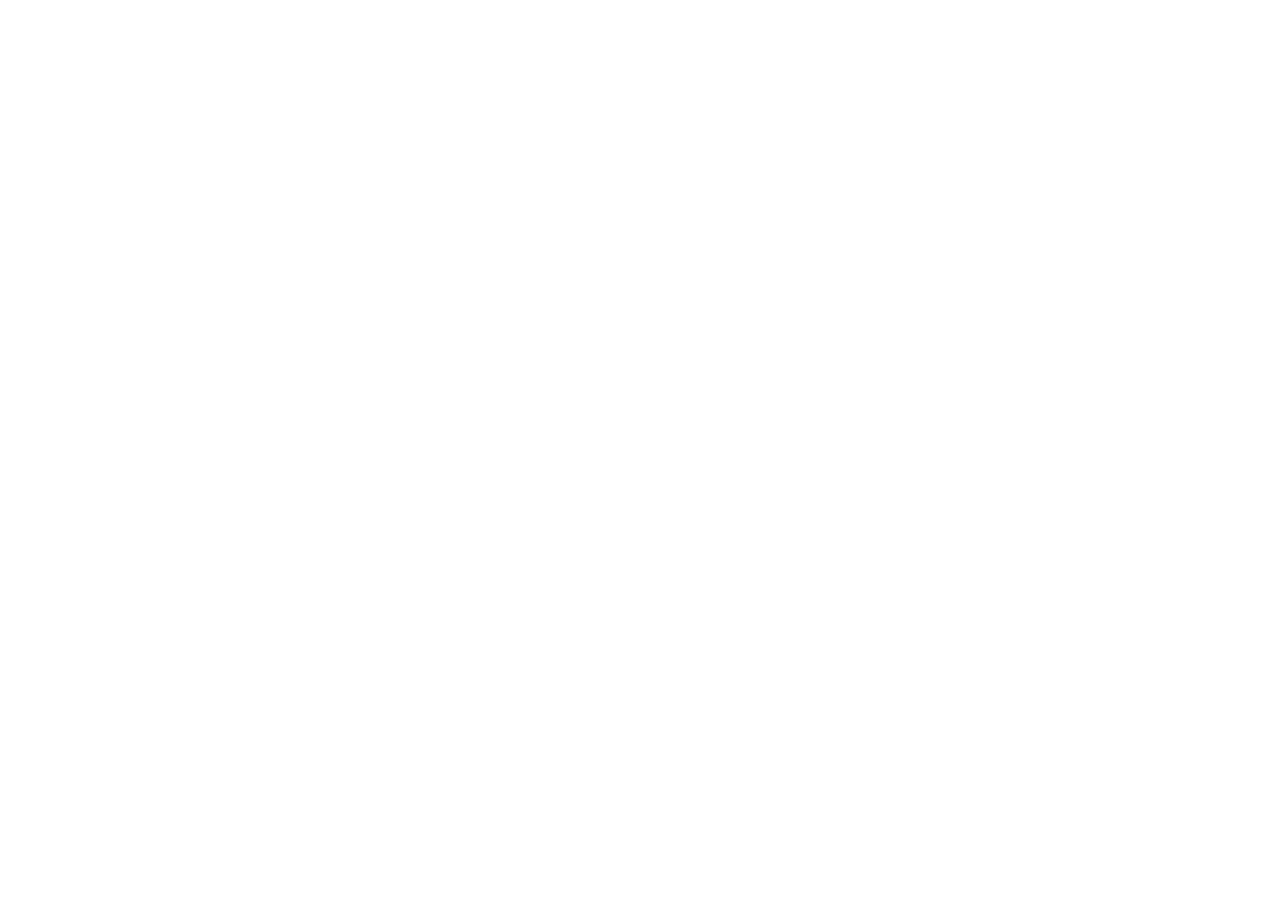
==== Index.html @ df334fbc "Initial Commit" ====
<!DOCTYPE html>
<html lang="en">
  <head>
    <meta charset="UTF-8" />
    <meta name="viewport" content="width=device-width, initial-scale=1.0" />
    <title>Celebrante de Sucesso</title>
  </head>
  <body></body>
</html>
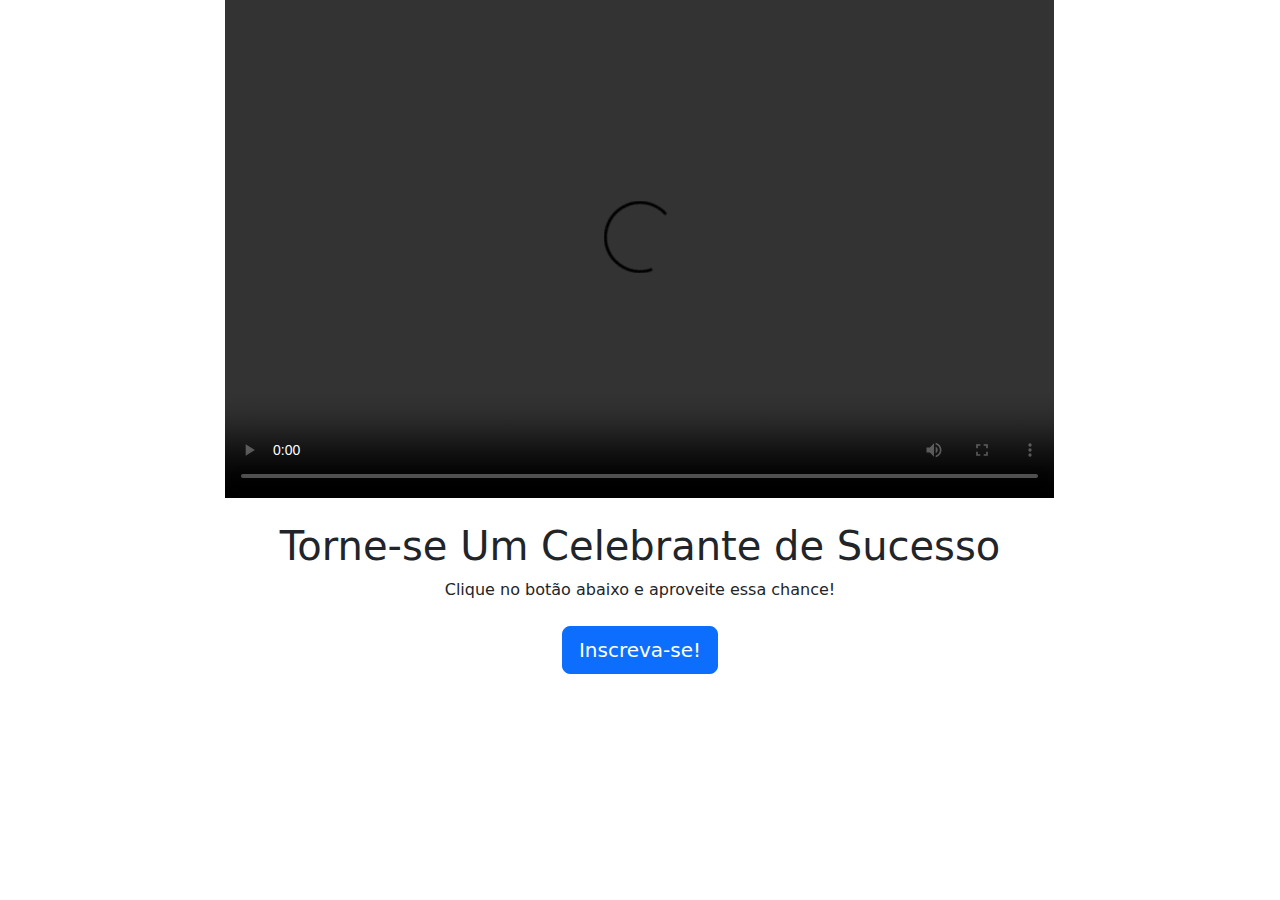
==== commit 33e2482b: "added video section" ====
--- a/Index.html
+++ b/Index.html
@@ -4,6 +4,51 @@
     <meta charset="UTF-8" />
     <meta name="viewport" content="width=device-width, initial-scale=1.0" />
     <title>Celebrante de Sucesso</title>
+    <!-- Bootstrap Css -->
+    <link
+      href="https://cdn.jsdelivr.net/npm/bootstrap@5.3.3/dist/css/bootstrap.min.css"
+      rel="stylesheet"
+      integrity="sha384-QWTKZyjpPEjISv5WaRU9OFeRpok6YctnYmDr5pNlyT2bRjXh0JMhjY6hW+ALEwIH"
+      crossorigin="anonymous"
+    />
+    <style>
+      .video-container {
+        position: relative;
+        padding-bottom: 60%;
+      }
+
+      .video-container video {
+        position: absolute;
+        top: 0;
+        left: 0;
+        width: 100%;
+        height: 100%;
+      }
+    </style>
   </head>
-  <body></body>
+  <body>
+    <div class="container-fluid">
+      <div class="row">
+        <div class="col-12 col-md-8 offset-md-2">
+          <div class="video-container justify-content-center">
+            <video class="" src="public/media/vídeo.mp4" controls>
+              Your browser does not support the video tag.
+            </video>
+          </div>
+          <h1 class="text-center mt-4">Torne-se Um Celebrante de Sucesso</h1>
+          <p class="text-center">
+            Clique no botão abaixo e aproveite essa chance!
+          </p>
+          <div class="text-center mb-4 mt-4">
+            <a href="" class="btn btn-primary btn-lg">Inscreva-se!</a>
+          </div>
+        </div>
+      </div>
+    </div>
+
+    <!-- Bootstrap JS -->
+    <script src="https://code.jquery.com/jquery-3.5.1.slim.min.js"></script>
+    <script src="https://cdn.jsdelivr.net/npm/@popperjs/core@2.5.4/dist/umd/popper.min.js"></script>
+    <script src="https://stackpath.bootstrapcdn.com/bootstrap/4.5.2/js/bootstrap.min.js"></script>
+  </body>
 </html>
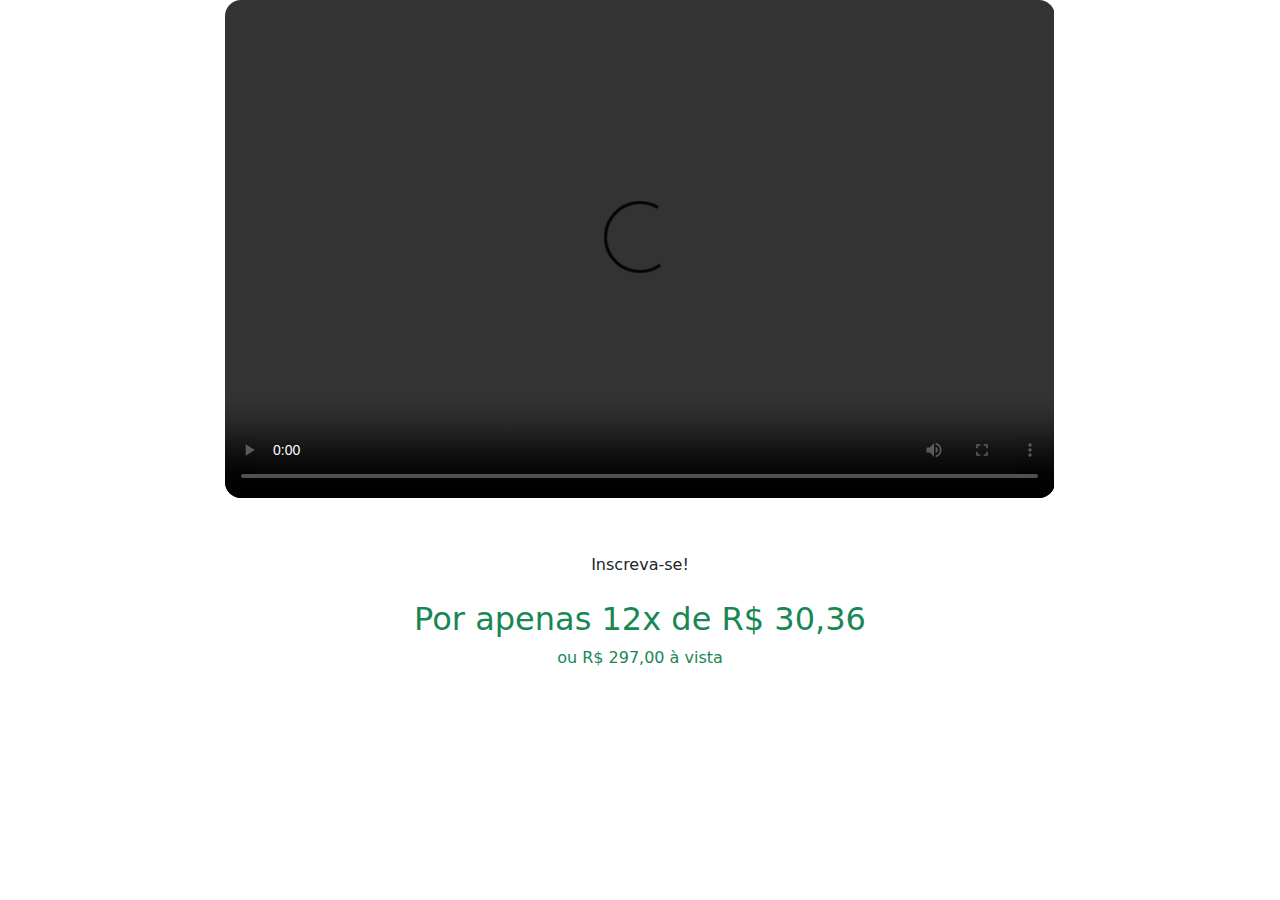
==== commit 24945ed6: "update video section" ====
--- a/Index.html
+++ b/Index.html
@@ -11,36 +11,31 @@
       integrity="sha384-QWTKZyjpPEjISv5WaRU9OFeRpok6YctnYmDr5pNlyT2bRjXh0JMhjY6hW+ALEwIH"
       crossorigin="anonymous"
     />
-    <style>
-      .video-container {
-        position: relative;
-        padding-bottom: 60%;
-      }
+    <link href="style.css" rel="stylesheet" />
+    <link rel="icon" type="image/x-icon" href="public/logo.png" />
+  </head>
+      <div class="container-fluid">
+        <div class="row">
+          <div class="col-12 col-md-8 offset-md-2">
+            <div class="video-container justify-content-center">
+              <video class="" src="public/media/vídeo.mp4" controls>
+                Your browser does not support the video tag.
+              </video>
+            </div>
+            <div class="text-center mb-2 mt-5">
+              <a
+                href="https://sun.eduzz.com/ycbf34pp"
+                target="_blank"
+                class="btn btn-custom w-75"
+                >Inscreva-se!</a
+              >
+              <h2 class="text-success pt-3">Por apenas 12x de R$ 30,36</h2>
+              <p class="text-success">ou R$ 297,00 à vista</p>
+            </div>
+          </div>
+        </div>
+      </div>
 
-      .video-container video {
-        position: absolute;
-        top: 0;
-        left: 0;
-        width: 100%;
-        height: 100%;
-      }
-    </style>
-  </head>
-  <body>
-    <div class="container-fluid">
-      <div class="row">
-        <div class="col-12 col-md-8 offset-md-2">
-          <div class="video-container justify-content-center">
-            <video class="" src="public/media/vídeo.mp4" controls>
-              Your browser does not support the video tag.
-            </video>
-          </div>
-          <h1 class="text-center mt-4">Torne-se Um Celebrante de Sucesso</h1>
-          <p class="text-center">
-            Clique no botão abaixo e aproveite essa chance!
-          </p>
-          <div class="text-center mb-4 mt-4">
-            <a href="" class="btn btn-primary btn-lg">Inscreva-se!</a>
           </div>
         </div>
       </div>
--- a/style.css
+++ b/style.css
@@ -0,0 +1,18 @@
+.video-container {
+  position: relative;
+  padding-bottom: 60%;
+}
+
+.video-container video {
+  position: absolute;
+  top: 0;
+  left: 0;
+  width: 100%;
+  height: 100%;
+  border-radius: 1rem;
+}
+
+.text-gold {
+  color: #ce8c36;
+}
+
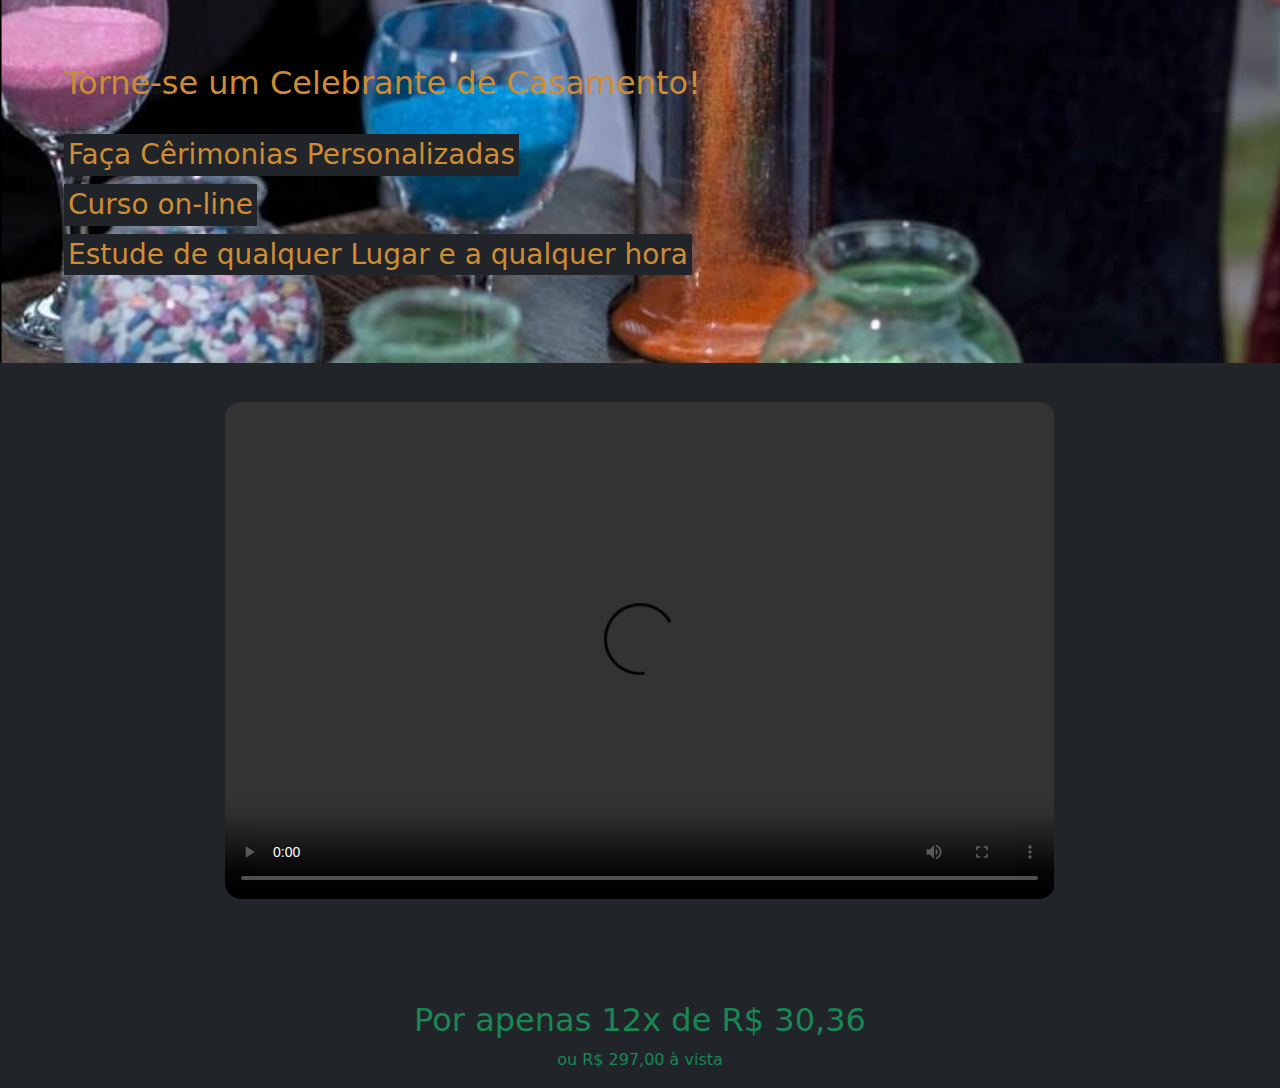
==== commit 2e1108d5: "add navbar" ====
--- a/Index.html
+++ b/Index.html
@@ -14,6 +14,37 @@
     <link href="style.css" rel="stylesheet" />
     <link rel="icon" type="image/x-icon" href="public/logo.png" />
   </head>
+  <body class="bg-dark text-gold">
+    <div id="wrap">
+      <nav class="container-fluid nav text-gold">
+        <div>
+          <h2>Torne-se um Celebrante de Casamento!</h2>
+          <br />
+          <ul class="text-gold p-0">
+            <li>
+              <h3 class="bg-dark d-inline-block p-1">
+                Faça Cêrimonias Personalizadas
+              </h3>
+            </li>
+
+            <li>
+              <h3 class="bg-dark d-inline-block p-1">Curso on-line</h3>
+            </li>
+
+            <li>
+              <h3 class="bg-dark d-inline-block p-1">
+                Estude de qualquer Lugar e a qualquer hora
+              </h3>
+            </li>
+          </ul>
+
+          <div
+            class="collapse navbar-collapse"
+            id="navbarSupportedContent"
+          ></div>
+        </div>
+      </nav>
+
       <div class="container-fluid">
         <div class="row">
           <div class="col-12 col-md-8 offset-md-2">
--- a/style.css
+++ b/style.css
@@ -12,6 +12,16 @@
   border-radius: 1rem;
 }
 
+/* navbar */
+.nav {
+  background: url("public/media/areias.png") no-repeat center center;
+  padding: 5%;
+  margin-bottom: 3%;
+  background-size: cover;
+}
+ul {
+  list-style: none;
+}
 .text-gold {
   color: #ce8c36;
 }
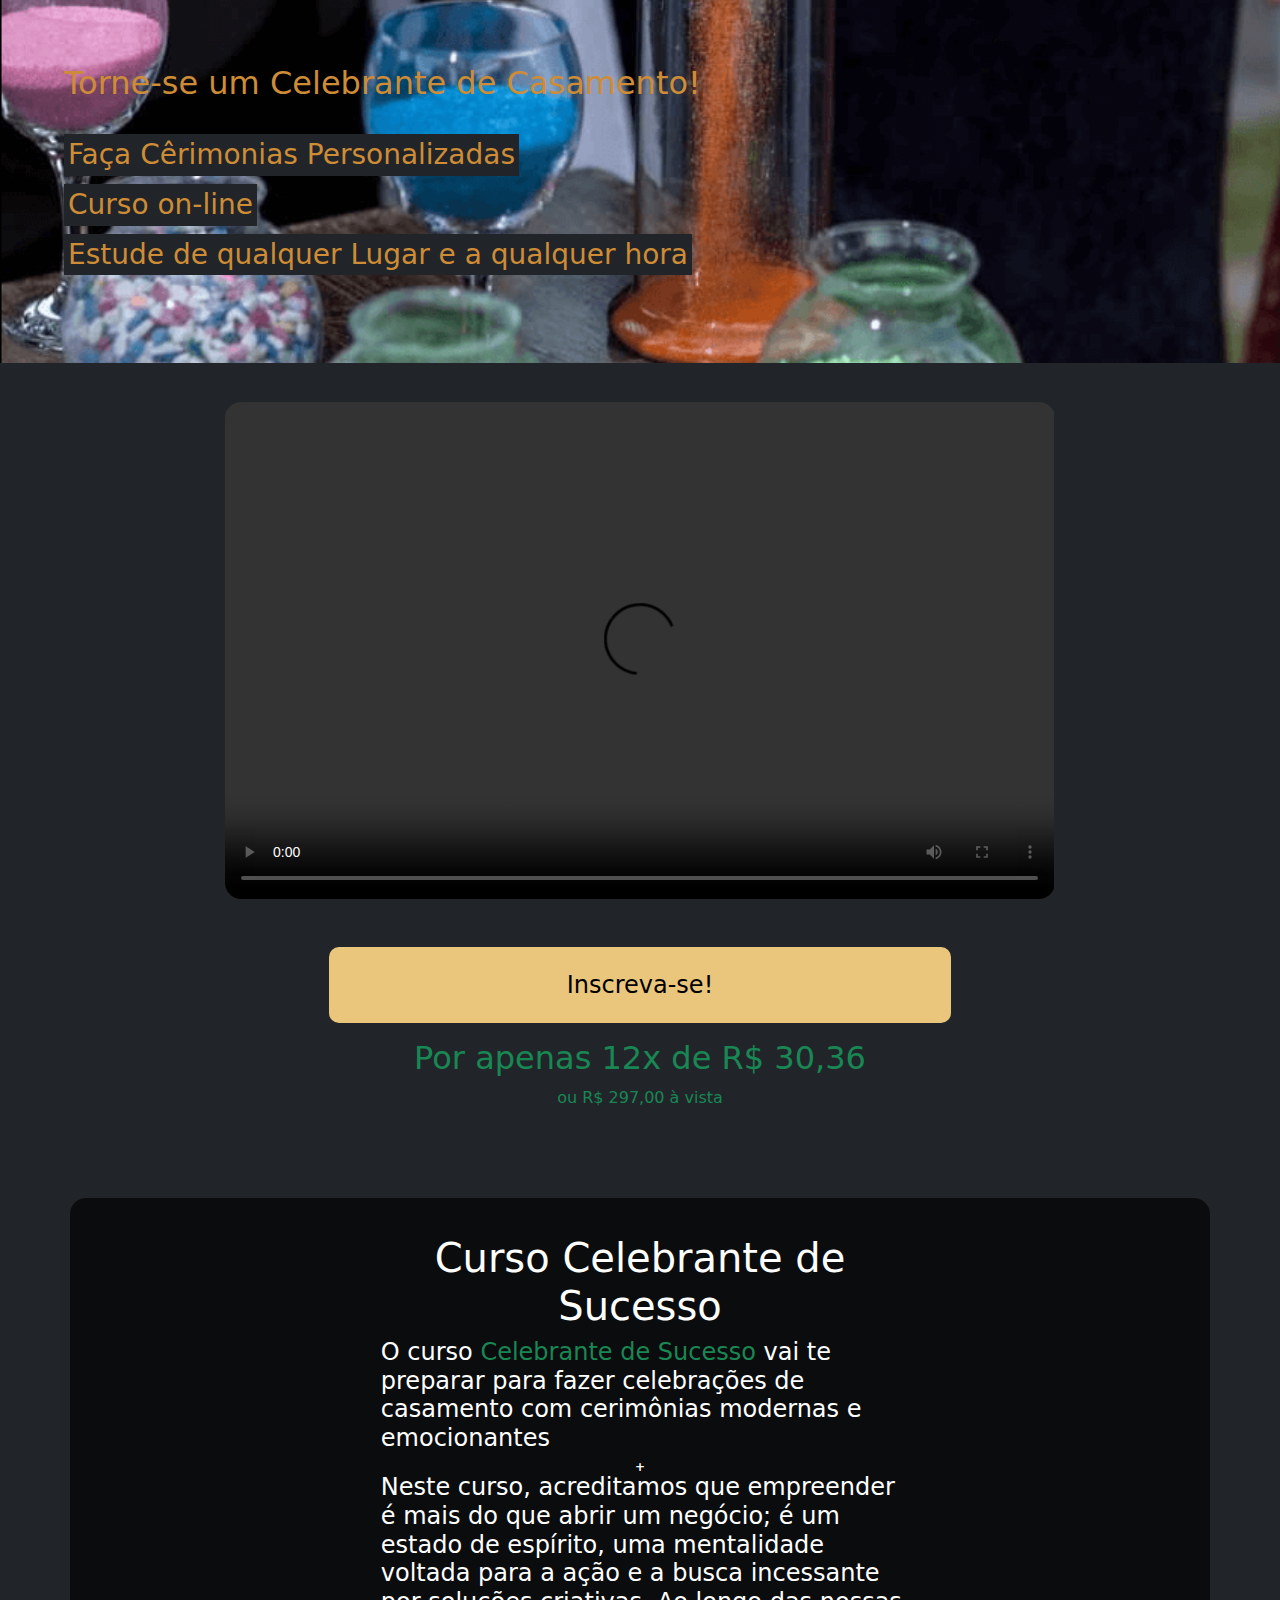
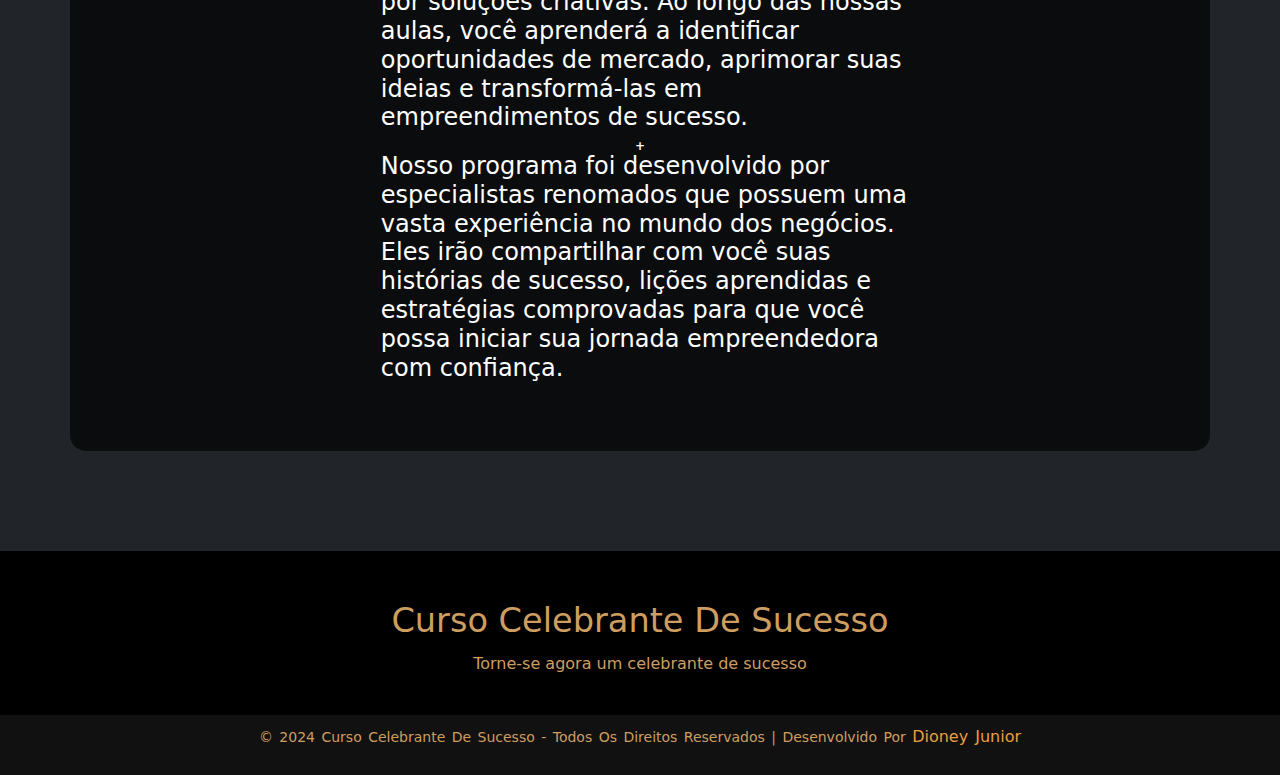
==== commit 93d3a653: "revert file removal" ====
--- a/Index.html
+++ b/Index.html
@@ -67,10 +67,73 @@
         </div>
       </div>
 
+      <div
+        class="container-fluid course-page mt-5 p-4 mb-5 p-0 section-padding text-center"
+      >
+        <div
+          class="container p-3 contact-overlay m-0"
+          style="
+            margin-right: 0 !important;
+            display: inline-block;
+            position: relative;
+          "
+        >
+          <div class="row justify-content-center">
+            <div class="t col-12 col-lg-6 mb-4 badge text-wrap">
+              <div
+                class="empreenda-curso"
+                style="background-color: rgba(131, 112, 112, 0)"
+              >
+                <div class="card-body pt-3 pb-3">
+                  <h1>Curso Celebrante de Sucesso</h1>
+                  <h4 class="ps-3 text-start">
+                    O curso
+                    <span class="text-success"> Celebrante de Sucesso</span>
+                    vai te preparar para fazer celebrações de casamento com
+                    cerimônias modernas e emocionantes
+                  </h4>
+                  +
+                  <h4 class="ps-3 text-start">
+                    Neste curso, acreditamos que empreender é mais do que abrir
+                    um negócio; é um estado de espírito, uma mentalidade voltada
+                    para a ação e a busca incessante por soluções criativas. Ao
+                    longo das nossas aulas, você aprenderá a identificar
+                    oportunidades de mercado, aprimorar suas ideias e
+                    transformá-las em empreendimentos de sucesso.
+                  </h4>
+                  +
+                  <h4 class="ps-3 text-start">
+                    Nosso programa foi desenvolvido por especialistas renomados
+                    que possuem uma vasta experiência no mundo dos negócios.
+                    Eles irão compartilhar com você suas histórias de sucesso,
+                    lições aprendidas e estratégias comprovadas para que você
+                    possa iniciar sua jornada empreendedora com confiança.
+                  </h4>
+                </div>
+              </div>
+            </div>
           </div>
         </div>
       </div>
     </div>
+
+    <footer class="footer">
+      <div class="footer-content">
+        <h3>Curso Celebrante de Sucesso</h3>
+        <p>Torne-se agora um celebrante de sucesso</p>
+      </div>
+      <div></div>
+      <br />
+      <div class="footer-bottom">
+        <p>
+          © 2024 Curso Celebrante de Sucesso - Todos os direitos reservados |
+          Desenvolvido por
+          <a href="https://github.com/DioneyJunior" target="_blank"
+            >Dioney Junior</a
+          >
+        </p>
+      </div>
+    </footer>
 
     <!-- Bootstrap JS -->
     <script src="https://code.jquery.com/jquery-3.5.1.slim.min.js"></script>
--- a/style.css
+++ b/style.css
@@ -10,6 +10,30 @@
   width: 100%;
   height: 100%;
   border-radius: 1rem;
+}
+
+/* página de texto */
+.contact-overlay {
+  background-color: rgba(0, 0, 0, 0.664);
+  margin-top: 150px;
+  margin-bottom: 150px;
+  border-radius: 1rem;
+}
+
+.course-page {
+  background: url("public/media/Dioney_Celebrante.jpg") no-repeat center center
+    fixed;
+  height: auto;
+  background-size: cover;
+}
+
+html,
+body {
+  height: 100%;
+}
+
+#wrap {
+  min-height: 100%;
 }
 
 /* navbar */
@@ -26,3 +50,95 @@
   color: #ce8c36;
 }
 
+/* btn-custom */
+* {
+  margin: 0;
+  padding: 0;
+  box-sizing: border-box;
+}
+
+.btn-custom {
+  font-size: 24px;
+  padding: 20px 40px;
+  background-color: #e9c67c;
+  color: #000;
+  border: none;
+  border-radius: 10px;
+  cursor: pointer;
+  transition: background-color 0.3s ease;
+}
+
+.btn-custom:hover {
+  background-color: #f3ce86;
+}
+
+/* btn media queries */
+@media (max-width: 768px) {
+  .btn-custom {
+    font-size: 20px;
+    padding: 15px 30px;
+  }
+}
+
+@media (max-width: 576px) {
+  .btn-custom {
+    font-size: 18px;
+    padding: 12px 24px;
+  }
+}
+
+/* footer */
+
+footer {
+  position: relative;
+  background-color: #000000;
+  bottom: 0;
+  left: 0;
+  right: 0;
+  height: auto;
+  padding-top: 40px;
+  color: #ce9e60;
+  display: flex;
+  flex-direction: column;
+  margin-top: 6%;
+}
+
+.footer-content {
+  display: flex;
+  align-items: center;
+  justify-content: center;
+  flex-direction: column;
+  text-align: center;
+  margin: 10px;
+}
+.footer-content h3 {
+  color: #ce9e60;
+  font-size: 2.1rem;
+  font-weight: 500;
+  text-transform: capitalize;
+  margin-bottom: 5px;
+}
+.footer-content p {
+  margin: 5px;
+}
+
+.footer-bottom {
+  background: #111111;
+  padding: 10px;
+  text-align: center;
+}
+.footer-bottom p {
+  font-size: 14px;
+  word-spacing: 2px;
+  text-transform: capitalize;
+}
+.footer-bottom p a {
+  color: #e99f3e;
+  font-size: 16px;
+  text-decoration: none;
+}
+.footer-bottom span {
+  text-transform: uppercase;
+  opacity: 0.4;
+  font-weight: 200;
+}
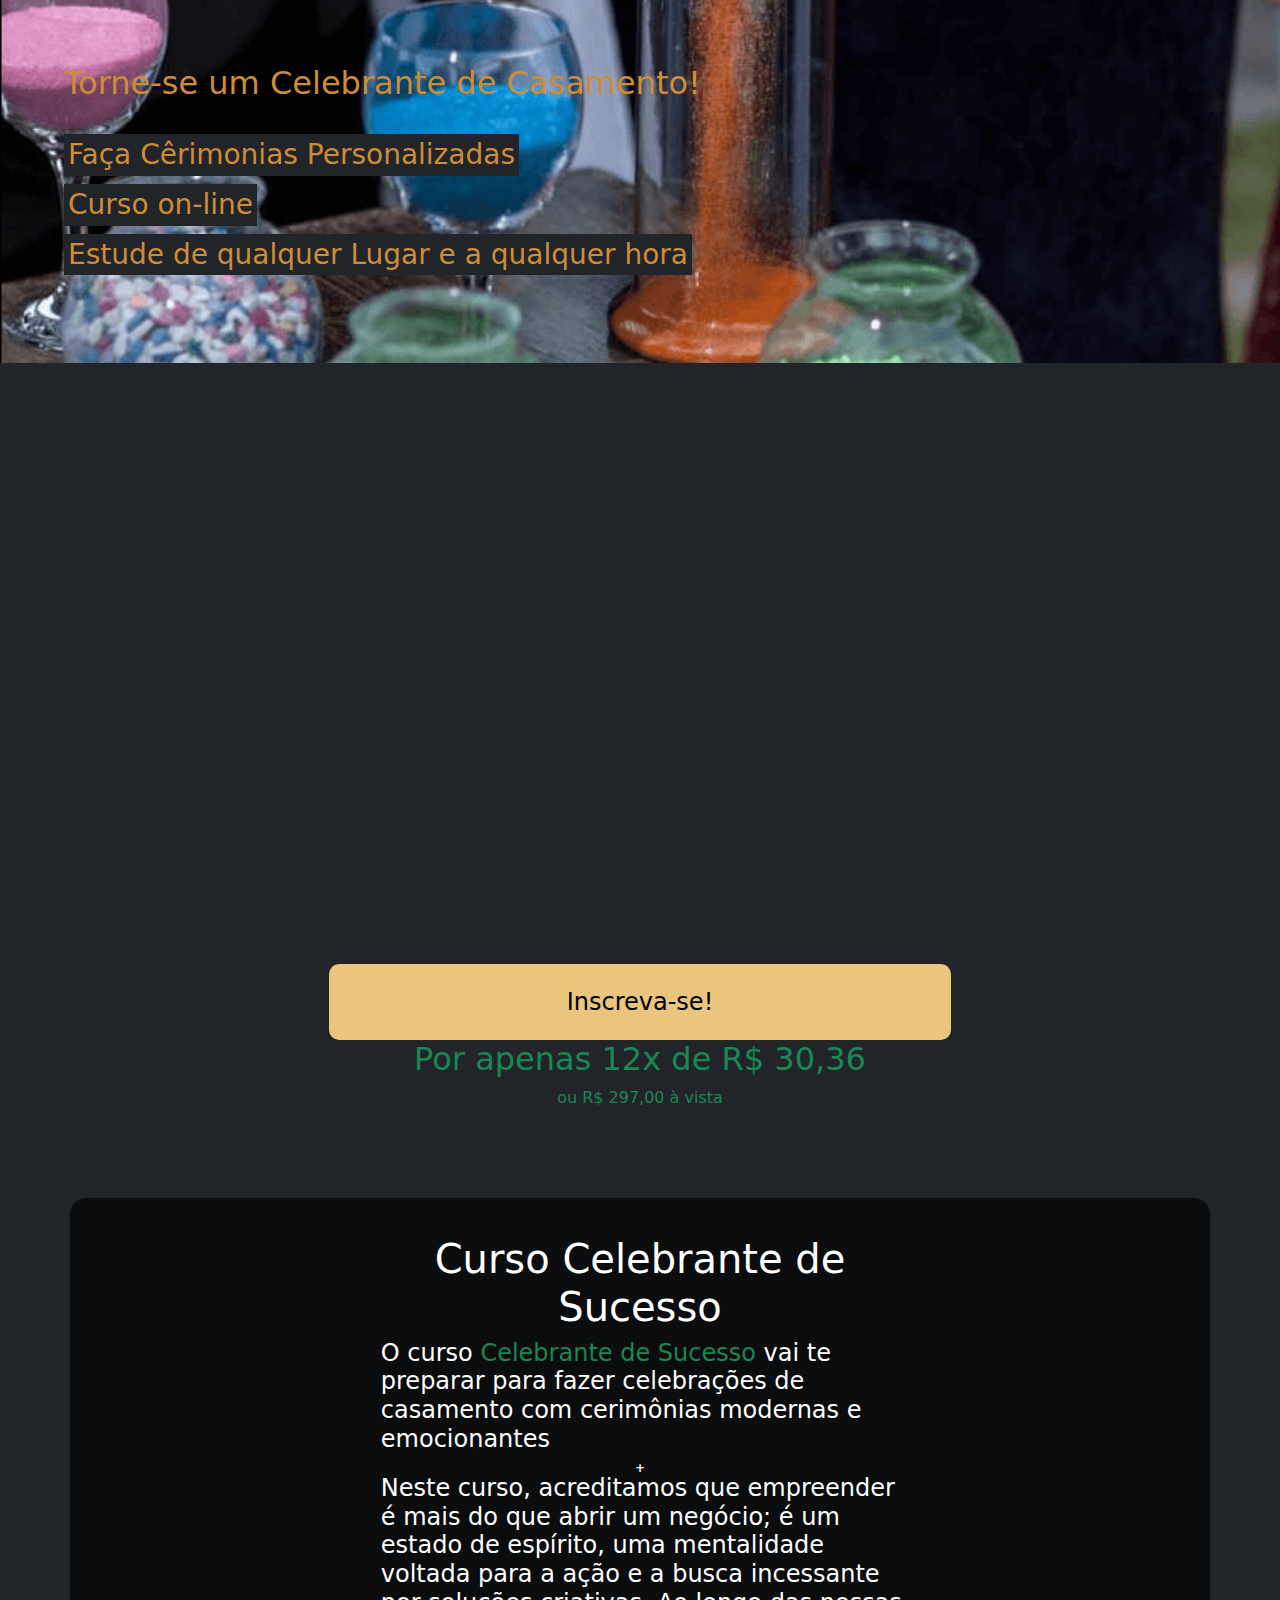
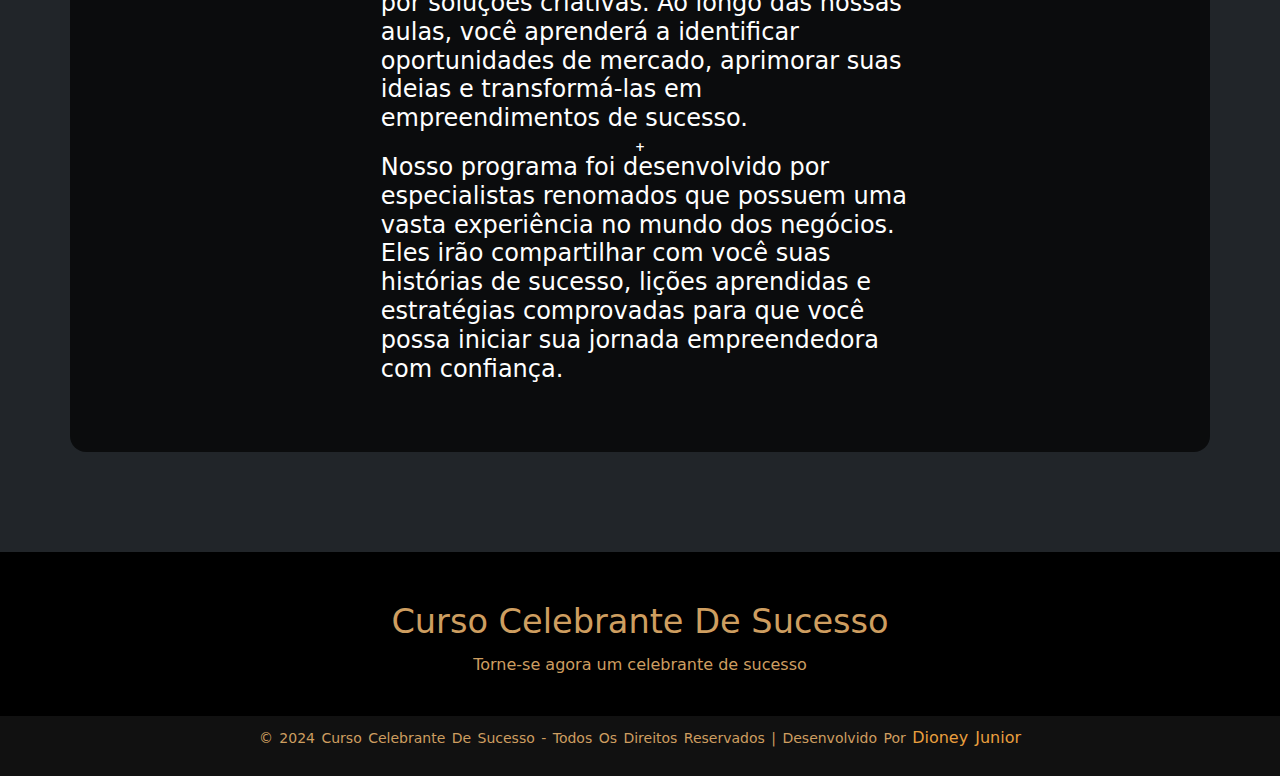
==== commit 8838cb1c: "add video youtube embed code" ====
--- a/Index.html
+++ b/Index.html
@@ -48,10 +48,17 @@
       <div class="container-fluid">
         <div class="row">
           <div class="col-12 col-md-8 offset-md-2">
-            <div class="video-container justify-content-center">
-              <video class="" src="public/media/vídeo.mp4" controls>
-                Your browser does not support the video tag.
-              </video>
+            <div class="video-container justify-content-center mt-5">
+              <iframe
+                width="560"
+                height="315"
+                src="https://www.youtube.com/embed/uqLnWJ4Ibic?si=kHAkGu6dAMn9ia2z"
+                title="YouTube video player"
+                frameborder="0"
+                allow="accelerometer; autoplay; clipboard-write; encrypted-media; gyroscope; picture-in-picture; web-share"
+                referrerpolicy="strict-origin-when-cross-origin"
+                allowfullscreen
+              ></iframe>
             </div>
             <div class="text-center mb-2 mt-5">
               <a
@@ -60,7 +67,7 @@
                 class="btn btn-custom w-75"
                 >Inscreva-se!</a
               >
-              <h2 class="text-success pt-3">Por apenas 12x de R$ 30,36</h2>
+              <h2 class="text-success">Por apenas 12x de R$ 30,36</h2>
               <p class="text-success">ou R$ 297,00 à vista</p>
             </div>
           </div>
--- a/style.css
+++ b/style.css
@@ -1,9 +1,9 @@
 .video-container {
   position: relative;
-  padding-bottom: 60%;
+  padding-bottom: 56.25%;
 }
 
-.video-container video {
+.video-container iframe {
   position: absolute;
   top: 0;
   left: 0;
